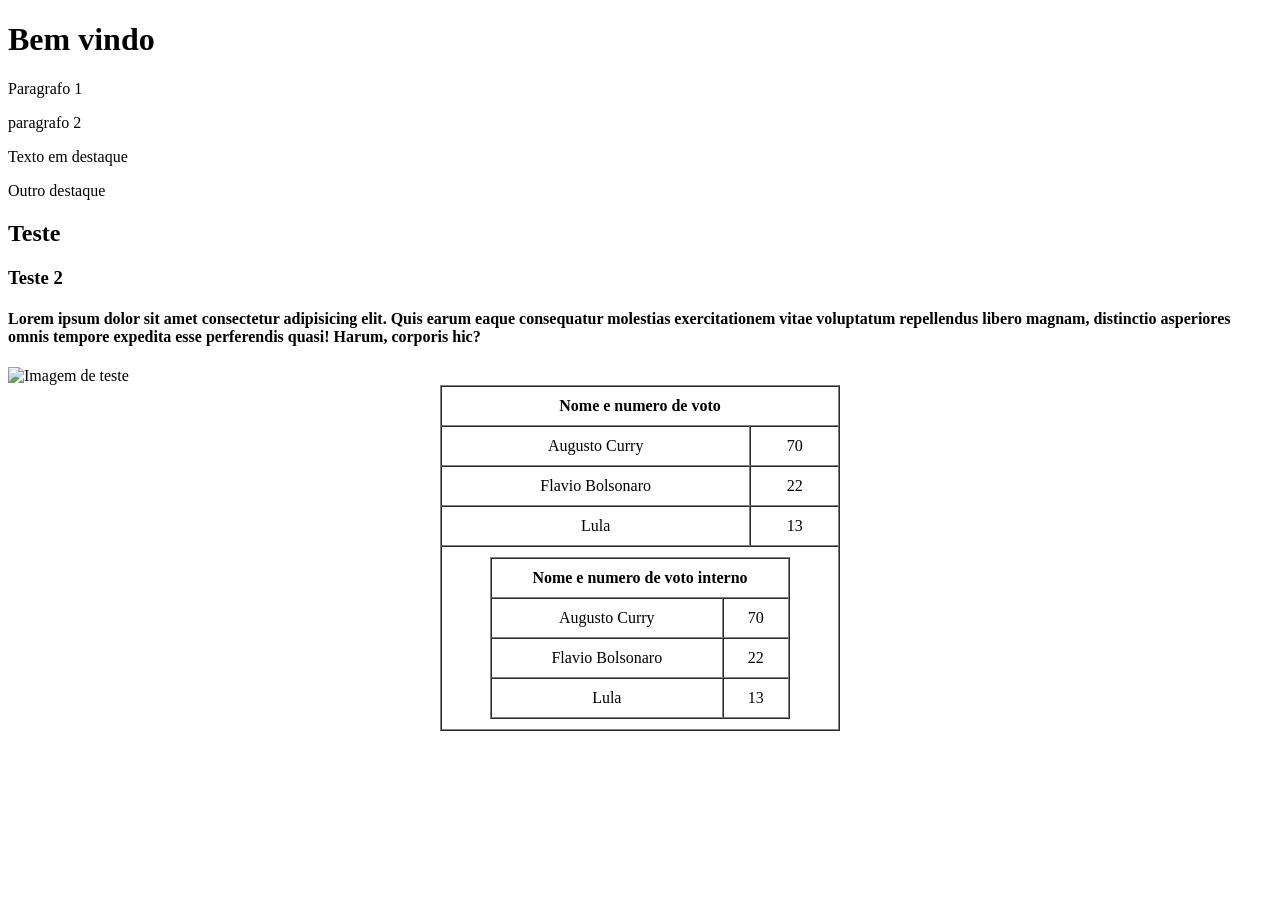
==== situacao_aprendizagem/aula5_estilizacao_de_paginas/index.html @ 2c9e0874 "Aula5" ====
<!DOCTYPE html>
<html lang="pt-br">
<head>
    <meta charset="UTF-8">
    <meta name="viewport" content="width=!, initial-scale=1.0">
    <title>pagestyle</title>
    <link rel="stylesheet" href="style.css">
</head>
<body>
    
    <h1 id="titulo-principal">Bem vindo</h1>
    <p>Paragrafo 1</p>
    <p>paragrafo 2</p>
    <p class="destaque">Texto em destaque</p>
    <p class="  destaque">Outro destaque</p>  
    <h2>Teste</h2>
    <h3>Teste 2</h3>

    <h4>Lorem ipsum dolor sit amet consectetur adipisicing elit. Quis earum eaque consequatur molestias exercitationem vitae voluptatum repellendus libero magnam, distinctio asperiores omnis tempore expedita esse perferendis quasi! Harum, corporis hic?</h4>

    <img src="https://encrypted-tbn0.gstatic.com/images?q=tbn:ANd9GcT3O5MdhlgzhjBQYefc_IbpGIj5c0lfqiWk-TfL1xFeCw&s=10" alt="Imagem de teste" width="500" height="300">

<table width="400" border="1" cellpadding="10" cellspacing="0" align="center">
   
    <tr>
        <th colspan="2" align="center">Nome e numero de voto</th>
    </tr>
    
  
    <tr>
        <td align="center">Augusto Curry</td>
        <td align="center">70</td>
    </tr>
    <tr>
        <td align="center">Flavio Bolsonaro</td>
        <td align="center">22</td>
    </tr>
    <tr>
        <td align="center">Lula</td>
        <td align="center">13</td>
    </tr>
    
    
    <tr>
        <td colspan="2" align="center">
            
           
            <table width="300" border="1" cellpadding="10" cellspacing="0" align="center">
                <tr>
                    <th colspan="2" align="center">Nome e numero de voto interno</th>
                </tr>
                <tr>
                    <td align="center">Augusto Curry</td>
                    <td align="center">70</td>
                </tr>
                <tr>
                    <td align="center">Flavio Bolsonaro</td>
                    <td align="center">22</td>
                </tr>
                <tr>
                    <td align="center">Lula</td>
                    <td align="center">13</td>
                </tr>
            </table>
           
        </td>
    </tr>
</table>

</body>
</html>
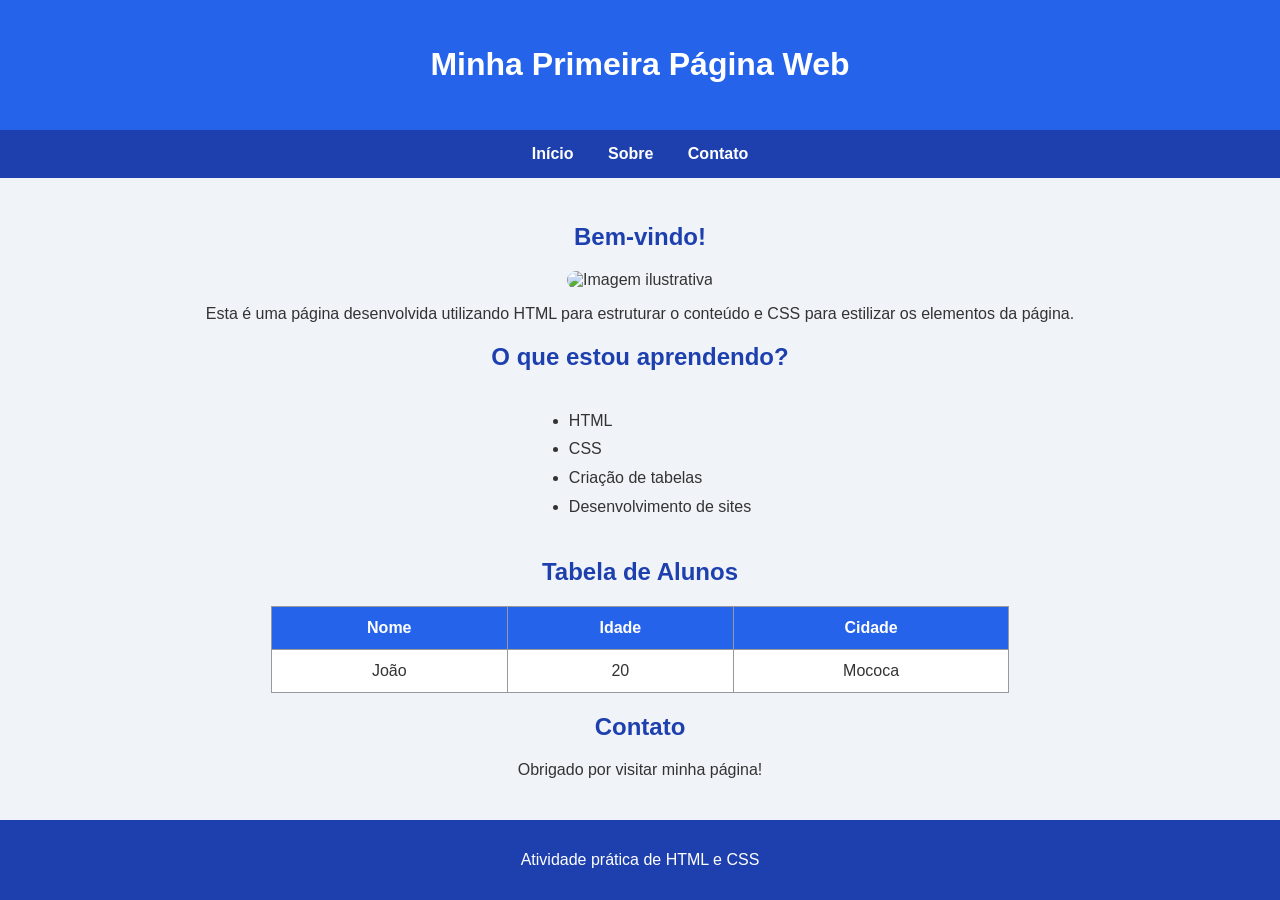
==== commit 5f8157e0: "Aula 6" ====
--- a/situacao_aprendizagem/aula5_estilizacao_de_paginas/index.html
+++ b/situacao_aprendizagem/aula5_estilizacao_de_paginas/index.html
@@ -1,71 +1,79 @@
 <!DOCTYPE html>
-<html lang="pt-br">
+<html lang="pt-BR">
 <head>
     <meta charset="UTF-8">
-    <meta name="viewport" content="width=!, initial-scale=1.0">
-    <title>pagestyle</title>
+    <meta name="viewport" content="width=device-width, initial-scale=1.0">
+    <title>Minha Página Web</title>
+
+    <!-- Conectando o HTML ao CSS -->
     <link rel="stylesheet" href="style.css">
 </head>
+
 <body>
-    
-    <h1 id="titulo-principal">Bem vindo</h1>
-    <p>Paragrafo 1</p>
-    <p>paragrafo 2</p>
-    <p class="destaque">Texto em destaque</p>
-    <p class="  destaque">Outro destaque</p>  
-    <h2>Teste</h2>
-    <h3>Teste 2</h3>
 
-    <h4>Lorem ipsum dolor sit amet consectetur adipisicing elit. Quis earum eaque consequatur molestias exercitationem vitae voluptatum repellendus libero magnam, distinctio asperiores omnis tempore expedita esse perferendis quasi! Harum, corporis hic?</h4>
+    <header>
+        <h1>Minha Primeira Página Web</h1>
+    </header>
 
-    <img src="https://encrypted-tbn0.gstatic.com/images?q=tbn:ANd9GcT3O5MdhlgzhjBQYefc_IbpGIj5c0lfqiWk-TfL1xFeCw&s=10" alt="Imagem de teste" width="500" height="300">
+    <nav>
+        <a href="#inicio">Início</a>
+        <a href="#sobre">Sobre</a>
+        <a href="#contato">Contato</a>
+    </nav>
 
-<table width="400" border="1" cellpadding="10" cellspacing="0" align="center">
-   
-    <tr>
-        <th colspan="2" align="center">Nome e numero de voto</th>
-    </tr>
-    
-  
-    <tr>
-        <td align="center">Augusto Curry</td>
-        <td align="center">70</td>
-    </tr>
-    <tr>
-        <td align="center">Flavio Bolsonaro</td>
-        <td align="center">22</td>
-    </tr>
-    <tr>
-        <td align="center">Lula</td>
-        <td align="center">13</td>
-    </tr>
-    
-    
-    <tr>
-        <td colspan="2" align="center">
-            
-           
-            <table width="300" border="1" cellpadding="10" cellspacing="0" align="center">
+    <main>
+
+        <section id="inicio">
+            <h2>Bem-vindo!</h2>
+
+            <img src="https://picsum.photos/400/250" alt="Imagem ilustrativa">
+
+            <p>
+                Esta é uma página desenvolvida utilizando HTML
+                para estruturar o conteúdo e CSS para estilizar
+                os elementos da página.
+            </p>
+        </section>
+
+        <section id="sobre">
+            <h2>O que estou aprendendo?</h2>
+
+            <ul>
+                <li>HTML</li>
+                <li>CSS</li>
+                <li>Criação de tabelas</li>
+                <li>Desenvolvimento de sites</li>
+            </ul>
+        </section>
+
+        <section>
+            <h2>Tabela de Alunos</h2>
+
+            <table>
                 <tr>
-                    <th colspan="2" align="center">Nome e numero de voto interno</th>
+                    <th>Nome</th>
+                    <th>Idade</th>
+                    <th>Cidade</th>
                 </tr>
+
                 <tr>
-                    <td align="center">Augusto Curry</td>
-                    <td align="center">70</td>
-                </tr>
-                <tr>
-                    <td align="center">Flavio Bolsonaro</td>
-                    <td align="center">22</td>
-                </tr>
-                <tr>
-                    <td align="center">Lula</td>
-                    <td align="center">13</td>
+                    <td>João</td>
+                    <td>20</td>
+                    <td>Mococa</td>
                 </tr>
             </table>
-           
-        </td>
-    </tr>
-</table>
+        </section>
+
+        <section id="contato">
+            <h2>Contato</h2>
+            <p>Obrigado por visitar minha página!</p>
+        </section>
+
+    </main>
+
+    <footer>
+        <p>Atividade prática de HTML e CSS</p>
+    </footer>
 
 </body>
-</html>+</html>
--- a/situacao_aprendizagem/aula5_estilizacao_de_paginas/style.css
+++ b/situacao_aprendizagem/aula5_estilizacao_de_paginas/style.css
@@ -0,0 +1,84 @@
+/* Configuração geral */
+body {
+    font-family: Arial, sans-serif;
+    margin: 0;
+    padding: 0;
+    background-color: #f0f4f8;
+    color: #333;
+}
+
+/* Cabeçalho */
+header {
+    background-color: #2563eb;
+    color: white;
+    text-align: center;
+    padding: 25px;
+}
+
+/* Menu */
+nav {
+    background-color: #1e40af;
+    text-align: center;
+    padding: 15px;
+}
+
+nav a {
+    color: white;
+    text-decoration: none;
+    margin: 15px;
+    font-weight: bold;
+}
+
+nav a:hover {
+    color: yellow;
+}
+
+/* Conteúdo */
+main {
+    padding: 25px;
+    text-align: center;
+}
+
+/* Títulos */
+h2 {
+    color: #1e40af;
+}
+
+/* Imagem */
+img {
+    width: 300px;
+    border-radius: 10px;
+}
+
+/* Lista */
+ul {
+    display: inline-block;
+    text-align: left;
+    line-height: 1.8;
+}
+
+/* Tabela */
+table {
+    margin: 20px auto;
+    border-collapse: collapse;
+    width: 60%;
+    background-color: white;
+}
+
+th, td {
+    border: 1px solid #999;
+    padding: 12px;
+}
+
+th {
+    background-color: #2563eb;
+    color: white;
+}
+
+/* Rodapé */
+footer {
+    background-color: #1e40af;
+    color: white;
+    text-align: center;
+    padding: 15px;
+}
